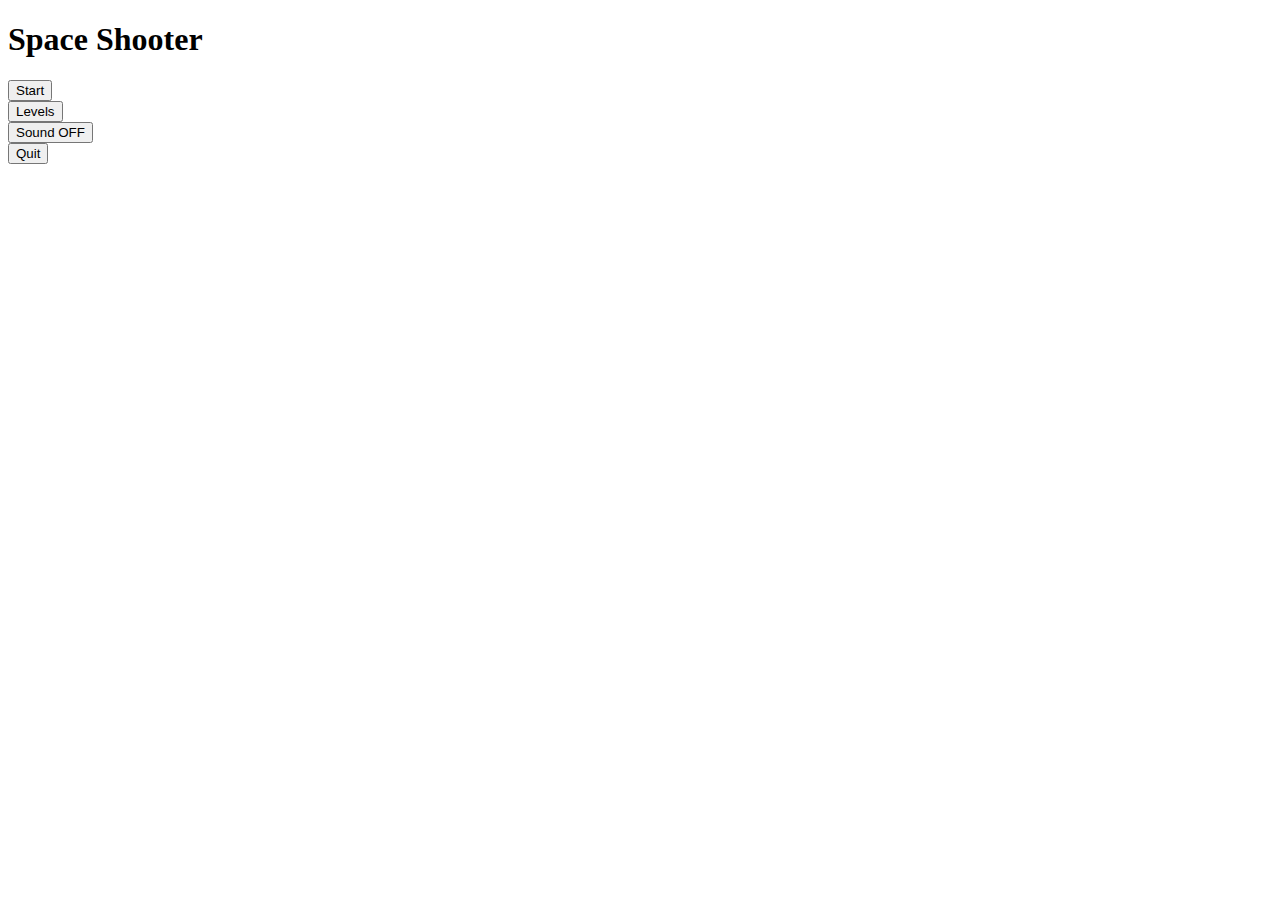
==== index.html @ 2c5ee226 "add js to main index" ====
<!DOCTYPE html>
<html lang="en">

<head>
    <meta charset="UTF-8">
    <meta http-equiv="X-UA-Compatible" content="IE=edge">
    <meta name="viewport" content="width=device-width, initial-scale=1.0">
    <title>Space Shooter</title>
    <!-- CSS FILES -->
    <link rel="stylesheet" href="./resources/CSS/index.css">
    <!-- JS FILES FOR GAME RUNNING -->
    <script type="text/javascript" src="./resources/JS/assetmanager.js"></script>
    <script type="text/javascript" src="./resources/JS/others/timer.js"></script>
    <script type="text/javascript" src="./resources/JS/gameengine.js"></script>
    <script type="text/javascript" src="./resources/JS/others/utlis.js"></script>
    <script type="text/javascript" src="./resources/JS/main.js"></script>

    <script type="text/javascript" src="./resources/JS/player/player.js"></script>
    <script type="text/javascript" src="./resources/JS/others/boundingcircle.js"></script>
    <script type="text/javascript" src="./resources/JS/others/bullet.js"></script>
    <script type="text/javascript" src="./resources/JS/others/hurdle.js"></script>
    <script type="text/javascript" src="./resources/JS/enemy/enemy.js"></script>
    <script type="text/javascript" src="./resources/JS/others/uicontroller.js"></script>
</head>

<body class="text-center background-black text-white">
    <!-- Main Menu -->
    <div id="menu" class="display-full background-black">
        <div class="row justify-content-center">
            <div class="col-xl col-lg-3 col-md">
                <div class="p">
                    <div class="row">
                        <div class="col-lg-1"></div>
                        <div class="col-lg-2">
                            <h1 class="font-weight-bolder">Space Shooter</h1>
                            <button onclick="startGame()" class="btn btn-lg btn-outline-light  m pr pl"> Start
                            </button>
                            <br>
                            <button id="levels" onclick="seeLevels()"
                                class="btn btn-lg btn-outline-light  m pr pl"> Levels </button>
                            <br>
                            <button id="sound" onclick="changeSoundState()"
                                class="btn btn-lg btn-outline-light  m pr pl"> Sound OFF </button>
                            <br>
                            <button onclick="quitGame()" class="btn btn-lg btn-outline-light  m pr pl"> Quit
                            </button>
                        </div>
                        <div class="col-lg-1"></div>
                    </div>
                </div>
            </div>
        </div>
    </div>
    <!-- LEVLES MENU -->
    <div id="level-menu" style="display: none;" class="display-full background-black">
        <div class="row justify-content-center">
            <div class="col-xl col-lg-3 col-md">
                <div class="p">
                    <div class="row">
                        <div class="col-lg-1"></div>
                        <div class="col-lg-2">
                            <h1>Levels</h1>
                            <h6 id="level01">Level 01 -- Current</h6>
                            <h6 id="level02">Level 02 -- Unlock</h6>
                            <h6 id="level03">Level 03 -- Unlock</h6>
                            <h6 id="level04">Level 04 -- Unlock</h6>
                            <h6 id="level05">Level 05 -- Unlock</h6>
                            <h6 id="level06">Level 06 -- Unlock</h6>
                            <h6 id="level07">Level 07 -- Unlock</h6>
                            <h6 id="level08">Level 08 -- Unlock</h6>
                            <h6 id="level09">Level 09 -- Unlock</h6>
                            <h6 id="level10">Level 10 -- Unlock</h6>
                            <button onclick="backToMain()" class="btn btn-lg btn-outline-light"> Go Back
                            </button>
                        </div>
                        <div class="col-lg-1"></div>
                    </div>
                </div>
            </div>
        </div>
    </div>
    <!--  background-animation CLASS ADDING TO MOVE BACKGROUND -->
    <div id="game" style="display: none;">
        <canvas id="board" width="500" class="shadow background-animation background-purple"></canvas>
        <div id="life">
            <img id="level-ship">
            <img src="./resources/PNG/UI/numeralX.png">
            <img id="life-count">
        </div>
        <div id="score">
            <img id="number5">
            <img id="number4">
            <img id="number3">
            <img id="number2">
            <img id="number1">
        </div>
        <h1 id="game-state" style="display: none;"></h1>
        <h2 id="level">Level</h2>
        <Button id="leftBtn" class="btn btn-light">Left</Button>
        <Button id="shootBtn" class="btn btn-light">Shoot</Button>
        <Button id="rightBtn" class="btn btn-light">Right</Button>
    </div>
</body>

</html>
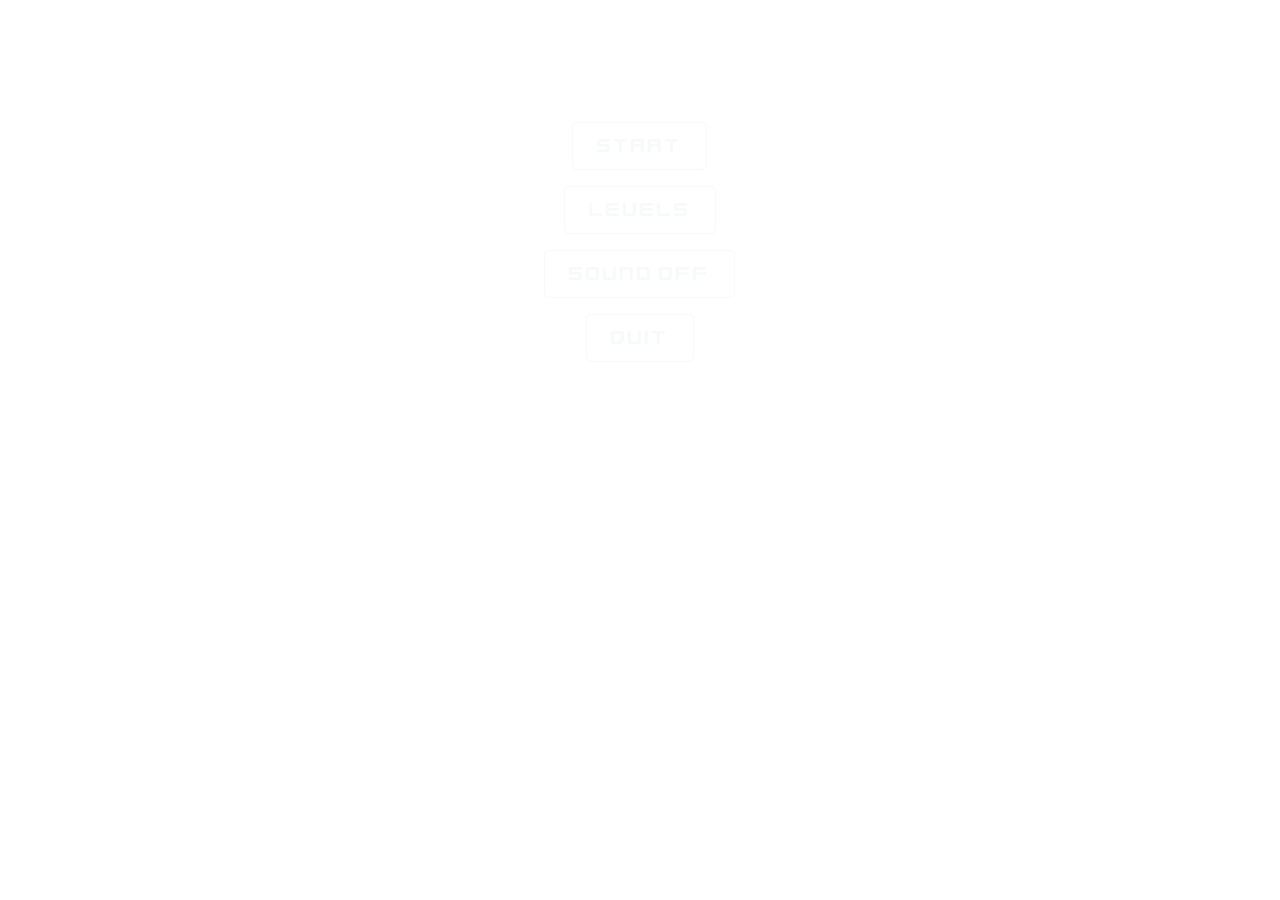
==== commit 2a3b7f9f: "add modified game engine" ====
--- a/index.html
+++ b/index.html
@@ -14,7 +14,6 @@
     <script type="text/javascript" src="./resources/JS/gameengine.js"></script>
     <script type="text/javascript" src="./resources/JS/others/utlis.js"></script>
     <script type="text/javascript" src="./resources/JS/main.js"></script>
-
     <script type="text/javascript" src="./resources/JS/player/player.js"></script>
     <script type="text/javascript" src="./resources/JS/others/boundingcircle.js"></script>
     <script type="text/javascript" src="./resources/JS/others/bullet.js"></script>
--- a/resources/CSS/index.css
+++ b/resources/CSS/index.css
@@ -0,0 +1,395 @@
+@font-face {
+    font-family: 'GameFont';
+    src: url('./Fonts/kenvector_future.ttf') format('truetype');
+}  
+
+*,
+::after,
+::before {
+    box-sizing: border-box;
+}
+
+html,
+body {
+    margin: 0;
+    font-size: 1rem;
+    font-weight: 400;
+    line-height: 1.5;
+    height: 100%;
+    font-family: 'GameFont';
+    caret-color: transparent;
+    overflow: hidden;
+    cursor: url("../PNG/UI/cursor.png") , default;
+    cursor: url("../PNG/UI/cursor.png") , pointer;
+    -moz-appearance: none;
+    -webkit-appearance: none;
+    user-select: none; /* supported by Chrome and Opera */
+   -webkit-user-select: none; /* Safari */
+   -khtml-user-select: none; /* Konqueror HTML */
+   -moz-user-select: none; /* Firefox */
+   -ms-user-select: none; /* Internet Explorer/Edge */
+}
+
+
+/* H Tag Sizing */
+h1,
+h2,
+h3,
+h4,
+h5,
+h6 {
+    margin-top: 0;
+    margin-bottom: .5rem;
+    font-weight: 400;
+    line-height: 1.2
+}
+
+h1 {
+    font-size: 3rem
+}
+
+h2 {
+    font-size: 2.5rem
+}
+
+h3 {
+    font-size: 2.25rem
+}
+
+h4 {
+    font-size: 2rem
+}
+
+h5 {
+    font-size: 1.75rem
+}
+
+h6 {
+    font-size: 1.5rem
+}
+
+/* HELPER CLASSES */
+.text-center {
+    text-align: center !important
+}
+
+.font-weight-bolder {
+    font-weight: bolder !important
+}
+
+.text-white {
+    color: #fff !important
+}
+
+.justify-content-center {
+    justify-content: center !important
+}
+
+.shadow {
+    box-shadow: 0 .15rem 1.75rem 0 rgba(255, 255, 255, .15) !important
+}
+
+/* Customer Classes AND ID */
+
+#life
+{
+    position: absolute;
+    top: 12%;
+    left: 38%;
+}
+
+
+#game-state
+{
+    position: absolute;
+    top: 50%;
+    right: 0%;
+    left: 0%;
+}
+
+#score
+{
+    position: absolute;
+    top: 12%;
+    right: 32%;
+}
+
+#leftBtn
+{
+    bottom: 2%;
+    left: 32%;
+    text-align: center;
+    width: 80px;
+    height: 40px;
+    display: none;
+    position: absolute; 
+}
+
+#rightBtn
+{
+    bottom: 2%;
+    right: 32%;
+    text-align: center;
+    width: 80px;
+    height: 40px;
+    display: none;
+    position: absolute; 
+}
+
+#shootBtn
+{
+    bottom: 2%;
+    left: 0%;
+    text-align: center;
+    width: 80px;
+    height: 40px;
+    display: none;
+    position: absolute; 
+}
+
+#level
+{
+    top: 3%;
+    left: 0%;
+    right: 0%;
+    position: absolute;
+}
+
+@media (max-width: 1024px) {
+    #leftBtn,#rightBtn,#shootBtn
+    {
+        display: block;
+    }   
+}
+
+.background-animation
+{
+    animation: move_background 50s linear infinite;
+}
+
+@keyframes move_background
+{
+    0%{
+        background-position: 0px 0px;
+    }
+    100%{
+        background-position: 0px 2122px;
+    }
+}
+
+.background-black {
+    background-image: url("../Backgrounds/black.png");
+    background-size: contain;
+}
+
+.background-purple {
+    background-image: url("../Backgrounds/purple.png");
+    background-size: contain;
+}
+
+/* CALSSES FOR Sizing, Margining AND Padding */
+
+.p {
+    padding: 3rem !important
+}
+
+.m{
+    margin: .5rem !important;
+}
+.pr{
+    padding-right: 1.5rem !important;
+}
+.pl{
+    padding-left: 1.5rem !important;
+}
+
+/* Row and Col For MAKING GRID VIEW */
+
+.row {
+    display: flex;
+    flex-wrap: wrap;
+    margin-right: -.75rem;
+    margin-left: -.75rem
+}
+
+.col-md,
+.col-lg-1,
+.col-lg-2,
+.col-lg-3,
+.col-xl
+{
+    position: relative;
+    width: 100%;
+    padding-right: .75rem;
+    padding-left: .75rem
+}
+
+@media (min-width: 768px)
+{
+    .col-md {
+        flex: 0 0 75%;
+        max-width: 75%
+    }
+}
+
+@media (min-width: 992px)
+{
+    .col-lg-1 {
+        flex: 0 0 8.33333%;
+        max-width: 8.33333%
+    }
+    .col-lg-2 {
+        flex: 0 0 83.33333%;
+        max-width: 83.33333%
+    }
+    .col-lg-3 {
+        flex: 0 0 100%;
+        max-width: 100%
+    }
+}
+
+@media (min-width: 1200px)
+{
+    .col-xl {
+        flex: 0 0 83.33333%;
+        max-width: 83.33333%
+    }
+}
+
+/* Button Code Light Button Proper Animation */
+
+.btn {
+    display: inline-block;
+    font-family: 'GameFont';
+    font-weight: 400;
+    color: #858796;
+    text-align: center;
+    vertical-align: middle;
+    -webkit-user-select: none;
+    -moz-user-select: none;
+    -ms-user-select: none;
+    user-select: none;
+    background-color: transparent;
+    border: 1px solid transparent;
+    padding: .375rem .75rem;
+    font-size: 1rem;
+    line-height: 1.5;
+    border-radius: .35rem;
+    transition: color .15s ease-in-out, background-color .15s ease-in-out, border-color .15s ease-in-out, box-shadow .15s ease-in-out
+}
+
+@media (prefers-reduced-motion:reduce) {
+    .btn {
+        transition: none
+    }
+}
+
+.btn:hover {
+    color: #858796;
+    text-decoration: none
+}
+
+.btn.focus,
+.btn:focus {
+    outline: 0;
+    box-shadow: 0 0 0 .2rem rgba(78, 115, 223, .25)
+}
+
+.btn.disabled,
+.btn:disabled {
+    opacity: .65
+}
+
+a.btn.disabled,
+fieldset:disabled a.btn {
+    pointer-events: none
+}
+
+.btn-group-lg>.btn,
+.btn-lg {
+    padding: .5rem 1rem;
+    font-size: 1.25rem;
+    line-height: 1.5;
+    border-radius: .3rem
+}
+
+/* Light BUtton*/
+
+.btn-light {
+    color: #3a3b45;
+    background-color: #f8f9fc;
+    border-color: #f8f9fc
+}
+
+.btn-light:hover {
+    color: #3a3b45;
+    background-color: #dde2f1;
+    border-color: #d4daed
+}
+
+.btn-light.focus,
+.btn-light:focus {
+    color: #3a3b45;
+    background-color: #dde2f1;
+    border-color: #d4daed;
+    box-shadow: 0 0 0 .2rem rgba(220, 221, 225, .5)
+}
+
+.btn-light.disabled,
+.btn-light:disabled {
+    color: #3a3b45;
+    background-color: #f8f9fc;
+    border-color: #f8f9fc
+}
+
+.btn-light:not(:disabled):not(.disabled).active,
+.btn-light:not(:disabled):not(.disabled):active,
+.show>.btn-light.dropdown-toggle {
+    color: #3a3b45;
+    background-color: #d4daed;
+    border-color: #cbd3e9
+}
+
+.btn-light:not(:disabled):not(.disabled).active:focus,
+.btn-light:not(:disabled):not(.disabled):active:focus,
+.show>.btn-light.dropdown-toggle:focus {
+    box-shadow: 0 0 0 .2rem rgba(220, 221, 225, .5)
+}
+
+/* Light OUTLINE BUtton */
+
+.btn-outline-light {
+    color: #f8f9fc;
+    border-color: #f8f9fc
+}
+
+.btn-outline-light:hover {
+    color: #3a3b45;
+    background-color: #f8f9fc;
+    border-color: #f8f9fc
+}
+
+.btn-outline-light.focus,
+.btn-outline-light:focus {
+    box-shadow: 0 0 0 .2rem rgba(248, 249, 252, .5)
+}
+
+.btn-outline-light.disabled,
+.btn-outline-light:disabled {
+    color: #f8f9fc;
+    background-color: transparent
+}
+
+.btn-outline-light:not(:disabled):not(.disabled).active,
+.btn-outline-light:not(:disabled):not(.disabled):active,
+.show>.btn-outline-light.dropdown-toggle {
+    color: #3a3b45;
+    background-color: #f8f9fc;
+    border-color: #f8f9fc
+}
+
+.btn-outline-light:not(:disabled):not(.disabled).active:focus,
+.btn-outline-light:not(:disabled):not(.disabled):active:focus,
+.show>.btn-outline-light.dropdown-toggle:focus {
+    box-shadow: 0 0 0 .2rem rgba(248, 249, 252, .5)
+}
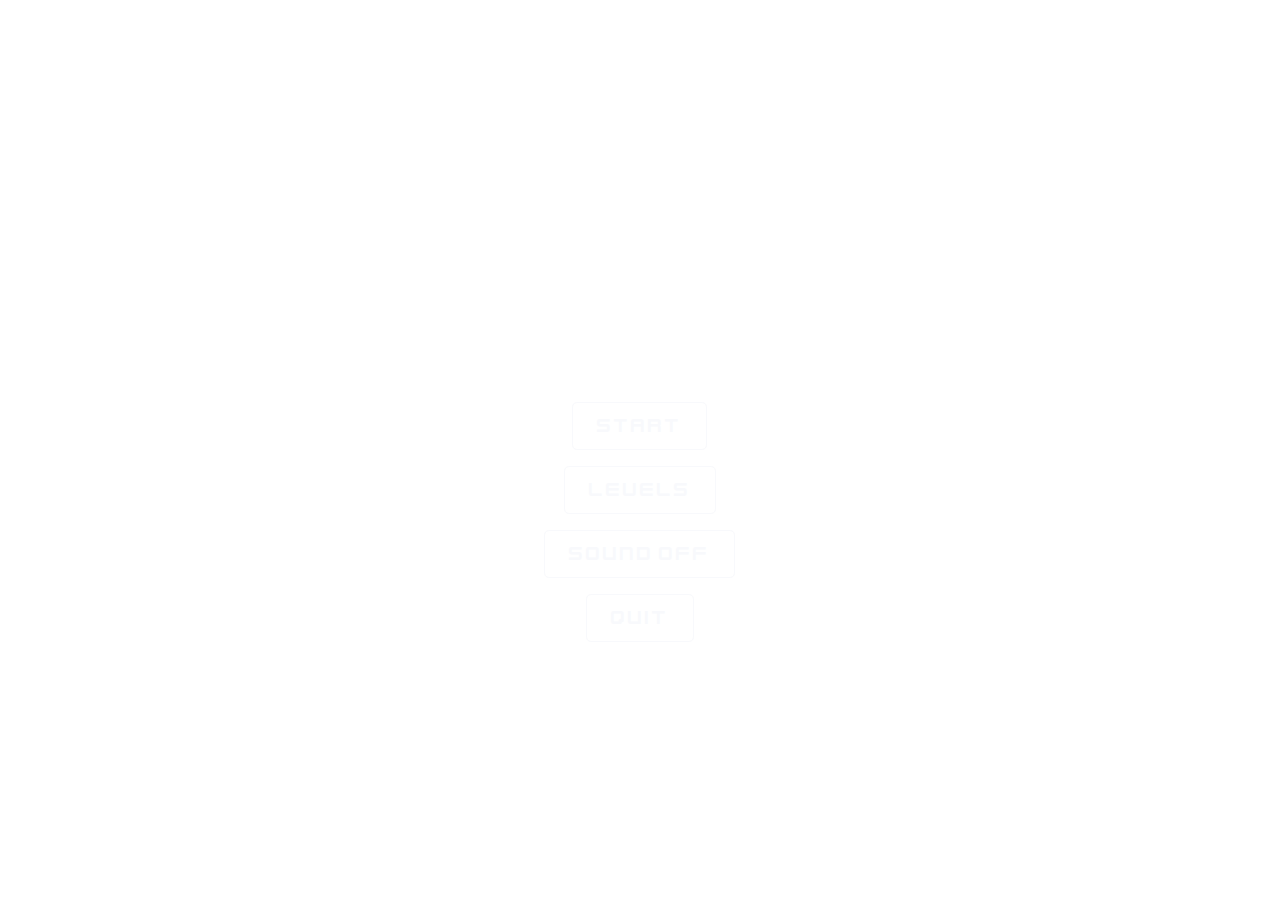
==== commit 969e2cab: "add how to play manual" ====
--- a/index.html
+++ b/index.html
@@ -32,6 +32,9 @@
                         <div class="col-lg-1"></div>
                         <div class="col-lg-2">
                             <h1 class="font-weight-bolder">Space Shooter</h1>
+                            <h2 class="font-weight-bolder">How to Play ?</h2>
+                            <h3 class="font-weight-bolder">Use A D keys to move Left and Right <br> Spacebar to shoot <br> Alternatively mouse or on screen buttons
+                            </h3>
                             <button onclick="startGame()" class="btn btn-lg btn-outline-light  m pr pl"> Start
                             </button>
                             <br>
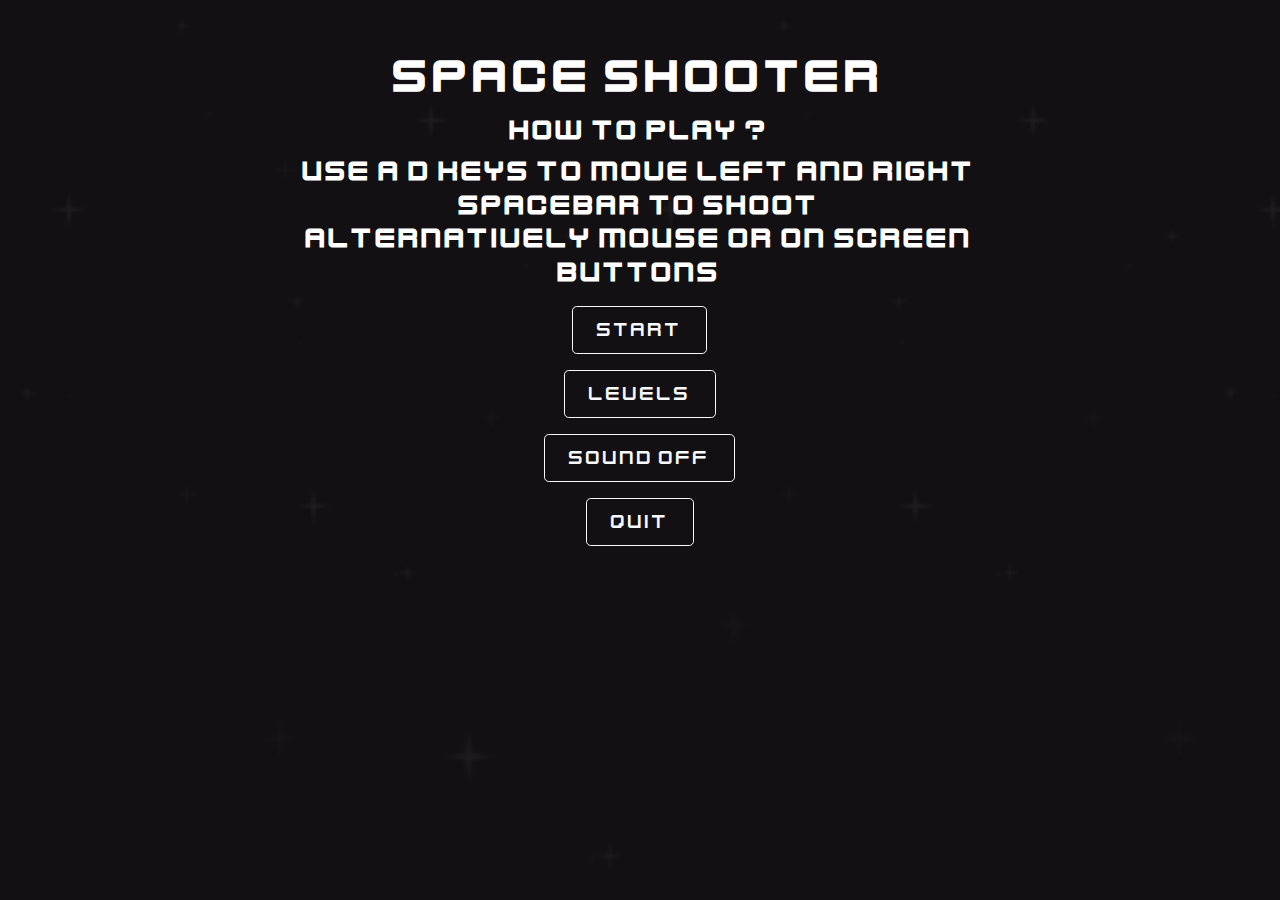
==== commit b3c414ec: "fixed on screen buttons" ====
--- a/index.html
+++ b/index.html
@@ -32,9 +32,9 @@
                         <div class="col-lg-1"></div>
                         <div class="col-lg-2">
                             <h1 class="font-weight-bolder">Space Shooter</h1>
-                            <h2 class="font-weight-bolder">How to Play ?</h2>
-                            <h3 class="font-weight-bolder">Use A D keys to move Left and Right <br> Spacebar to shoot <br> Alternatively mouse or on screen buttons
-                            </h3>
+                            <h5 class="font-weight-bolder">How to Play ?</h5>
+                            <h5 class="font-weight-bolder">Use A D keys to move Left and Right <br> Spacebar to shoot <br> Alternatively mouse or on screen buttons
+                            </h5>
                             <button onclick="startGame()" class="btn btn-lg btn-outline-light  m pr pl"> Start
                             </button>
                             <br>
@@ -98,9 +98,9 @@
         </div>
         <h1 id="game-state" style="display: none;"></h1>
         <h2 id="level">Level</h2>
-        <Button id="leftBtn" class="btn btn-light">Left</Button>
-        <Button id="shootBtn" class="btn btn-light">Shoot</Button>
-        <Button id="rightBtn" class="btn btn-light">Right</Button>
+        <Button id="leftBtn" class="btn btn-light" onclick="startInput()">Left</Button>
+        <Button id="shootBtn" class="btn btn-light" onclick="startInput()">Shoot</Button>
+        <Button id="rightBtn" class="btn btn-light" onclick="startInput()">Right</Button>
     </div>
 </body>
 
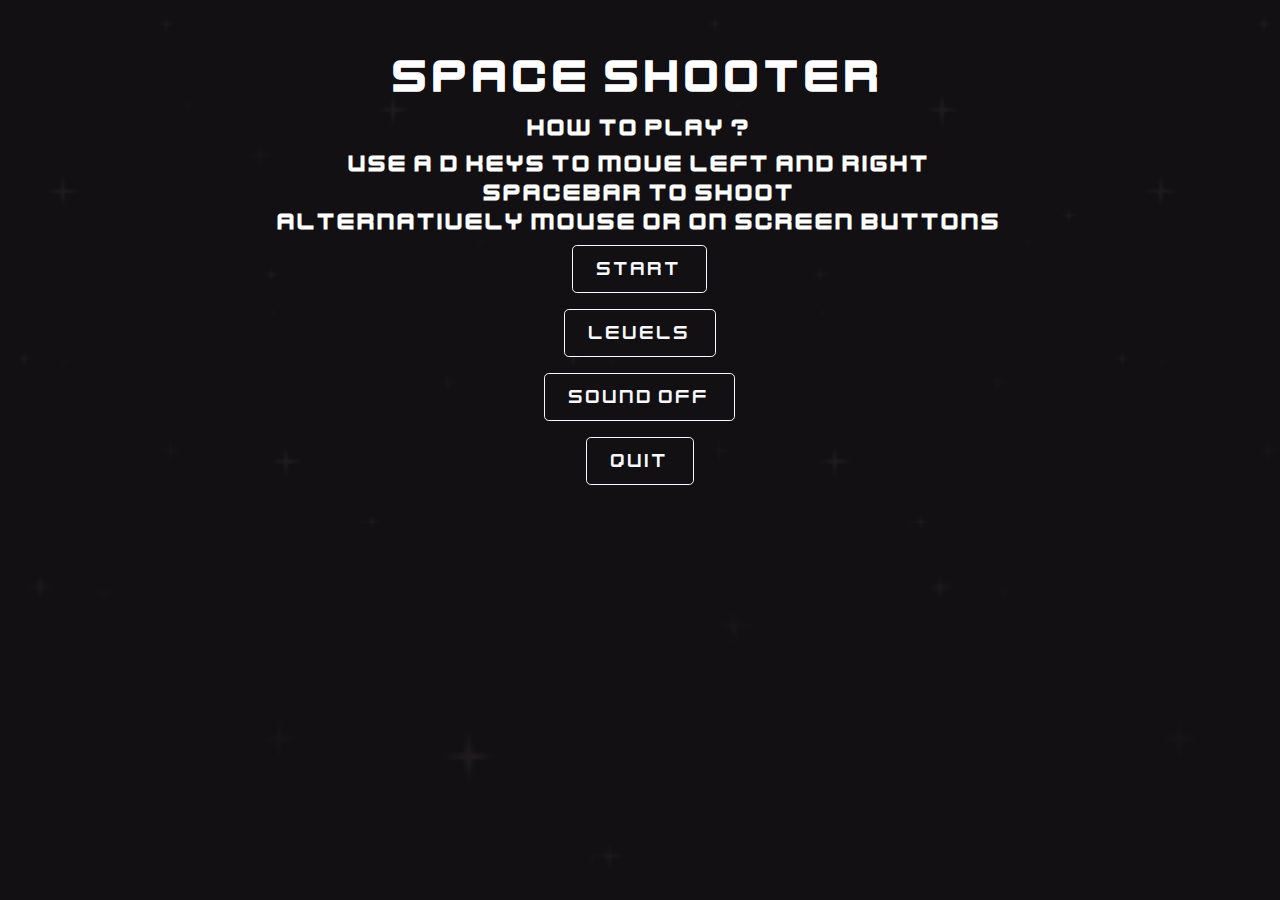
==== commit 7177574a: "fix game manual" ====
--- a/index.html
+++ b/index.html
@@ -32,9 +32,9 @@
                         <div class="col-lg-1"></div>
                         <div class="col-lg-2">
                             <h1 class="font-weight-bolder">Space Shooter</h1>
-                            <h5 class="font-weight-bolder">How to Play ?</h5>
-                            <h5 class="font-weight-bolder">Use A D keys to move Left and Right <br> Spacebar to shoot <br> Alternatively mouse or on screen buttons
-                            </h5>
+                            <h6 class="font-weight-bolder">How to Play ?</h6>
+                            <h6 class="font-weight-bolder">Use A D keys to move Left and Right <br> Spacebar to shoot <br> Alternatively mouse or on screen buttons <br Use Esc to Exit
+                            </h6>
                             <button onclick="startGame()" class="btn btn-lg btn-outline-light  m pr pl"> Start
                             </button>
                             <br>
@@ -98,9 +98,9 @@
         </div>
         <h1 id="game-state" style="display: none;"></h1>
         <h2 id="level">Level</h2>
-        <Button id="leftBtn" class="btn btn-light" onclick="startInput()">Left</Button>
-        <Button id="shootBtn" class="btn btn-light" onclick="startInput()">Shoot</Button>
-        <Button id="rightBtn" class="btn btn-light" onclick="startInput()">Right</Button>
+        <Button id="leftBtn" class="btn btn-light" onclick="leftBtn()">Left</Button>
+        <Button id="shootBtn" class="btn btn-light" onclick="shootBtn()">Shoot</Button>
+        <Button id="rightBtn" class="btn btn-light" onclick="rightBtn()">Right</Button>
     </div>
 </body>
 
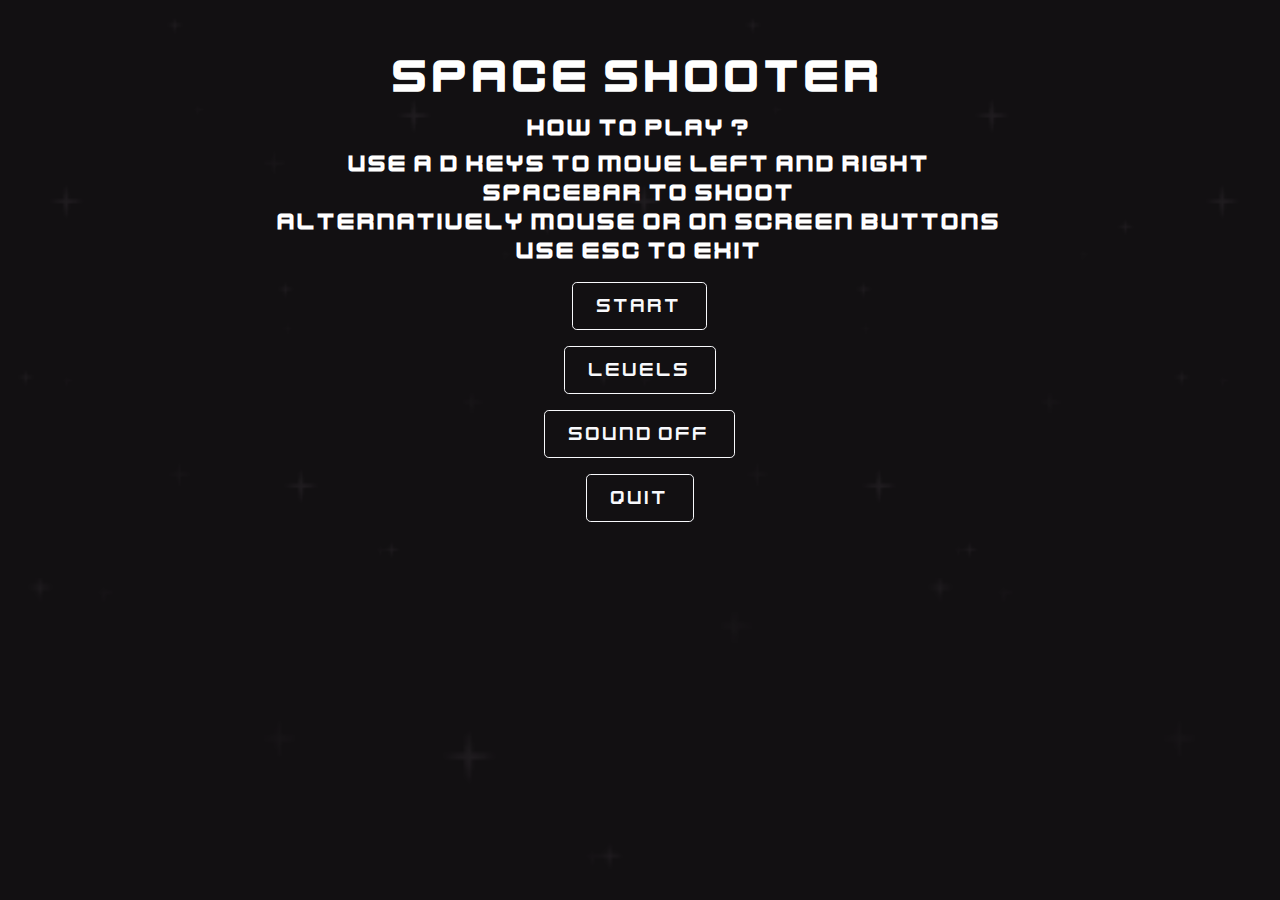
==== commit 90daafcb: "fix manual" ====
--- a/index.html
+++ b/index.html
@@ -33,7 +33,7 @@
                         <div class="col-lg-2">
                             <h1 class="font-weight-bolder">Space Shooter</h1>
                             <h6 class="font-weight-bolder">How to Play ?</h6>
-                            <h6 class="font-weight-bolder">Use A D keys to move Left and Right <br> Spacebar to shoot <br> Alternatively mouse or on screen buttons <br Use Esc to Exit
+                            <h6 class="font-weight-bolder">Use A D keys to move Left and Right <br> Spacebar to shoot <br> Alternatively mouse or on screen buttons <br> Use Esc to Exit
                             </h6>
                             <button onclick="startGame()" class="btn btn-lg btn-outline-light  m pr pl"> Start
                             </button>
